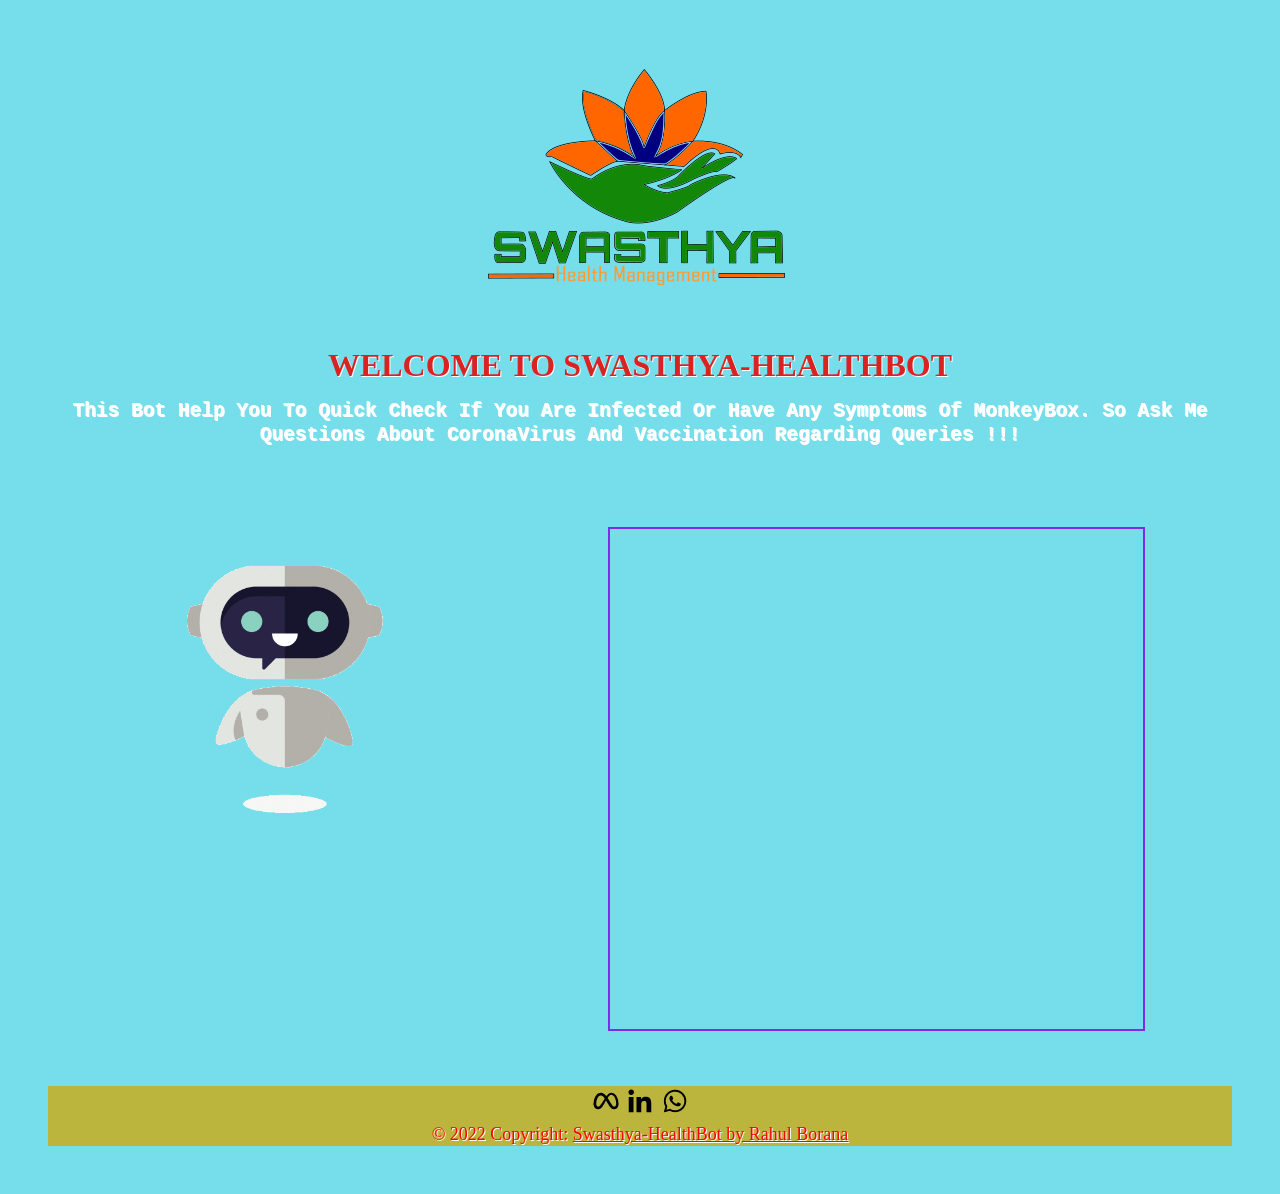
==== Swasthya-HealthSystem-BotServices/hospital/Botpage/bot.html @ a657d5af "first commit" ====
<!doctype html>
<html lang="en">
<html>
	<head>
        <meta charset="utf-8">
        <meta name="viewport" content="width=device-width, initial-scale=1">
		<title>
			Swasthya-HealthBot
		</title>
        <link rel="stylesheet" type="text/css" href="style.css" />
	</head>
	<body> <div class="flex-container">


            <h1>
              <img src="Assets\path88868.png"  width="auto" height="auto">&emsp14;</h1>
              <!--<mark style="background-color: rgba(134, 40, 233, 0.994); color: white;">Namastae!</mark></h1> -->
            <br>
    <div class="flex">
    <h1>Welcome to Swasthya-HealthBot</h1>
    <div class="container1">
      <div class="left">
          <h2>This Bot Help You To Quick Check if you 
            are infected or have any symptoms of MonkeyBox. 
            So Ask Me Questions About CoronaVirus and vaccination regarding queries !!!</h2>
          <br>
    <img src="Assets\bot.gif"  width="40%" height="auto" align="left">
        </div>
      <div class="right"style="margin-top: 40px;">
        <iframe src='https://webchat.botframework.com/embed/swasthya-healthbot-service-bot?s=MEDBCKgELqg.Rbh_r4NhlSM7oM-O32UV4Frq8Kc7V0gMm0USABon0OY'  style='min-width: 300px; width: 45%; min-height: 500px;border: 2px solid rgba(134, 40, 233, 0.994); align: top'></iframe>
      </div>
  </div> 
</div>
    <!--        
  <hr style="width:70%;color:black;background-color:black;">
   <h6 style="color: black;"> Swasthya-HealthBot by Rahul Borana</h6> <br>
            </center>


-->   
<br>
            
<br>
<!-- Footer -->
<footer class="page-footer font-small cyan darken-3">

  <!-- Footer Elements -->
  <div class="container">

    <!-- Grid row-->
    <div class="row">

      <!-- Grid column -->
      <div class="col-md-12 py-5">
        <div class="mb-5 flex-center">

          <!-- Facebook -->
          <a class="fb-ic">
              <img src="[data-uri]"/>
          </a>
           <!--Linkedin -->
          <a class="li-ic">
              <img src="[data-uri]"/>
          </a>
          <!--He he whatsapp-->
          <a class="ins-ic">
              <img src="[data-uri]"/>
          </a>
        </div>
      </div>
      <!-- Grid column -->

    </div>
    <!-- Grid row-->

  </div>
  <!-- Footer Elements -->

  <!-- Copyright -->
  <div class="footer">© 2022 Copyright:
    <a href="https://www.linkedin.com/in/rahulborana2003">Swasthya-HealthBot by Rahul Borana</a>
  </div>
  <!-- Copyright -->

</footer>
<!-- Footer -->
</body>
</html>
    
	<!--	<h1>
			MonkeyPox Checker
		</h1>
		<p>
			This Bot Help You To Quick Check if you are infected or have any symptoms of MonkeyBox 
		</p>
		<img src="sample-image.jpg" />
	</body>
</html>
---- Swasthya-HealthSystem-BotServices/hospital/Botpage/style.css ----
body {
	background-color: #76deea;
	font-family: Trirong, serif;
	line-height: 1.5em;
	color: #666;
	text-align: center;
	text-shadow: 1px 1px #ffffff;
	padding: 40px;
}

h1 {
	font-size: 2.0em;
	color: #d92323;
	text-transform: uppercase;
	
}
footer{
	color: #ff0000;
	background-color: #cbad1ad3;
	font-size:large;
	font-style: normal ;
	font-weight: normal;
}
a {
	color: rgb(255, 0, 0);
}
h2{
	font-size:1.5em;
	font-family: monospace;
	color: rgb(255, 255, 255);
	align-content: center;
	text-transform: capitalize;


}

flex{
	background-color: aliceblue;
}

p {
	margin-bottom: 1.5em;
}

/*img {
	border: 10px solid #ffffff;
	box-shadow: 4px 4px 4px #ddd;
}

/*h1,h2,h3{
    color: white;
}
  .container1{
    display: flex;
    flex-direction: row;
    justify-content: space-between; 
}

.left{
    margin-top: 50px;
    flex: 50%;
}
.right{
    margin-top: 20px;
    flex: 50%;
}
*/
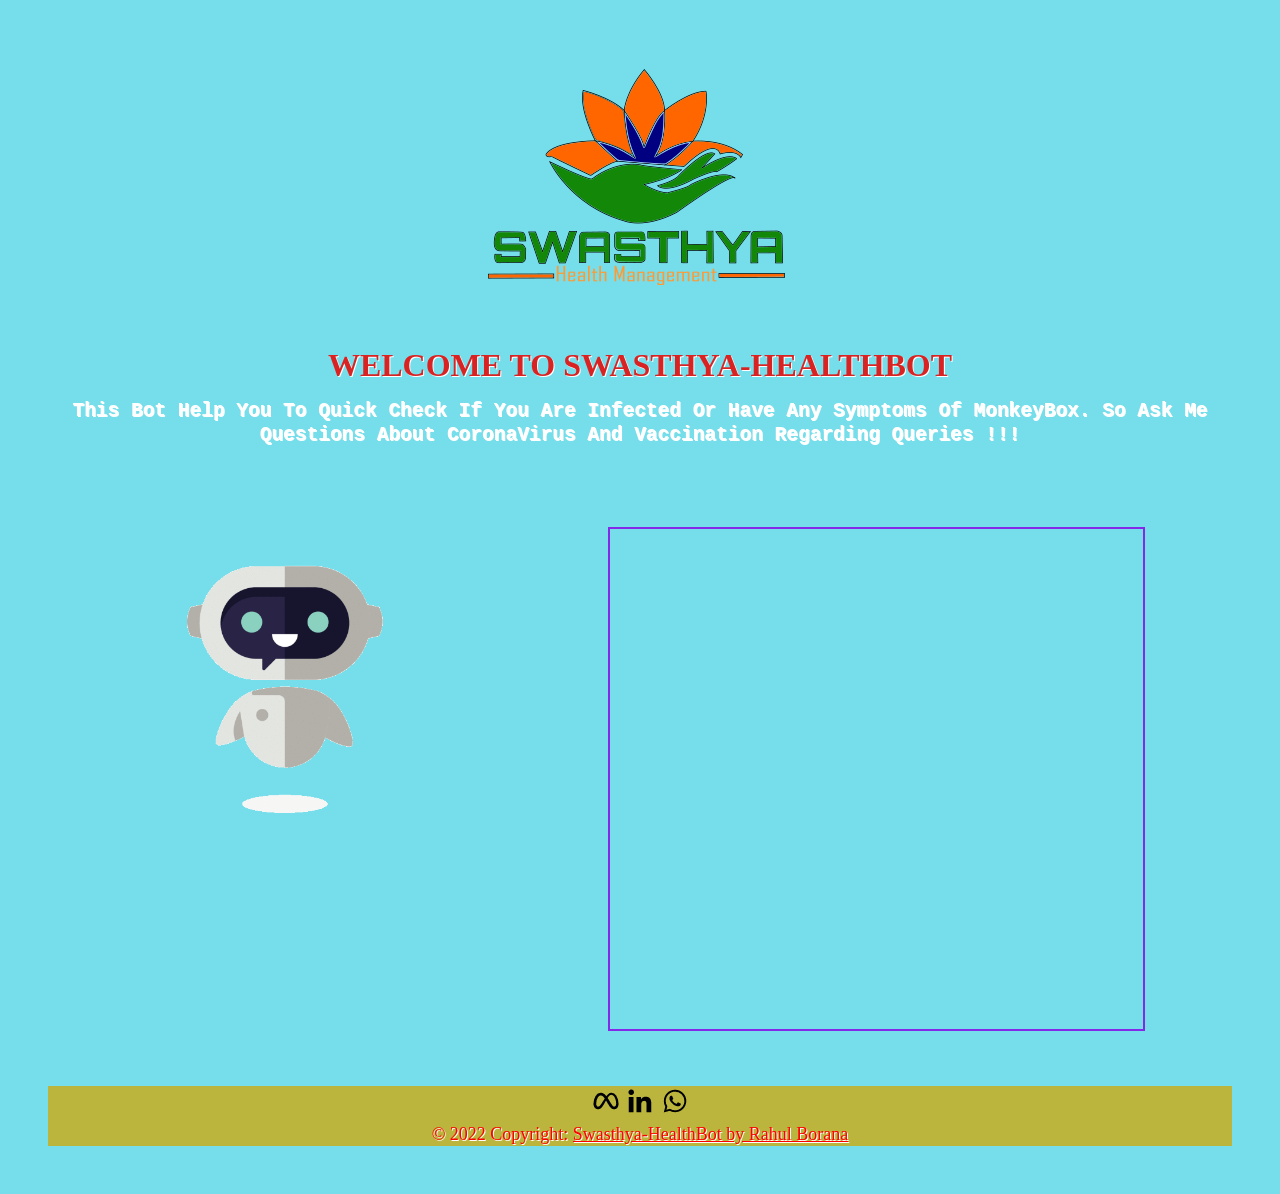
==== commit 8005640a: "second commit" ====
--- a/Swasthya-HealthSystem-BotServices/hospital/Botpage/bot.html
+++ b/Swasthya-HealthSystem-BotServices/hospital/Botpage/bot.html
@@ -27,7 +27,7 @@
     <img src="Assets\bot.gif"  width="40%" height="auto" align="left">
         </div>
       <div class="right"style="margin-top: 40px;">
-        <iframe src='https://webchat.botframework.com/embed/swasthya-healthbot-service-bot?s=MEDBCKgELqg.Rbh_r4NhlSM7oM-O32UV4Frq8Kc7V0gMm0USABon0OY'  style='min-width: 300px; width: 45%; min-height: 500px;border: 2px solid rgba(134, 40, 233, 0.994); align: top'></iframe>
+        <iframe src='https://webchat.botframework.com/embed/swasthya-healthbot-service-bot?s=Qv6plT7Lps8.Y77N1o6j2DReWM9aAxeCNrNUPLyXpWyv2cI2k6Ek48c'  style='min-width: 300px; width: 45%; min-height: 500px;border: 2px solid rgba(134, 40, 233, 0.994); align: top'></iframe>
       </div>
   </div> 
 </div>
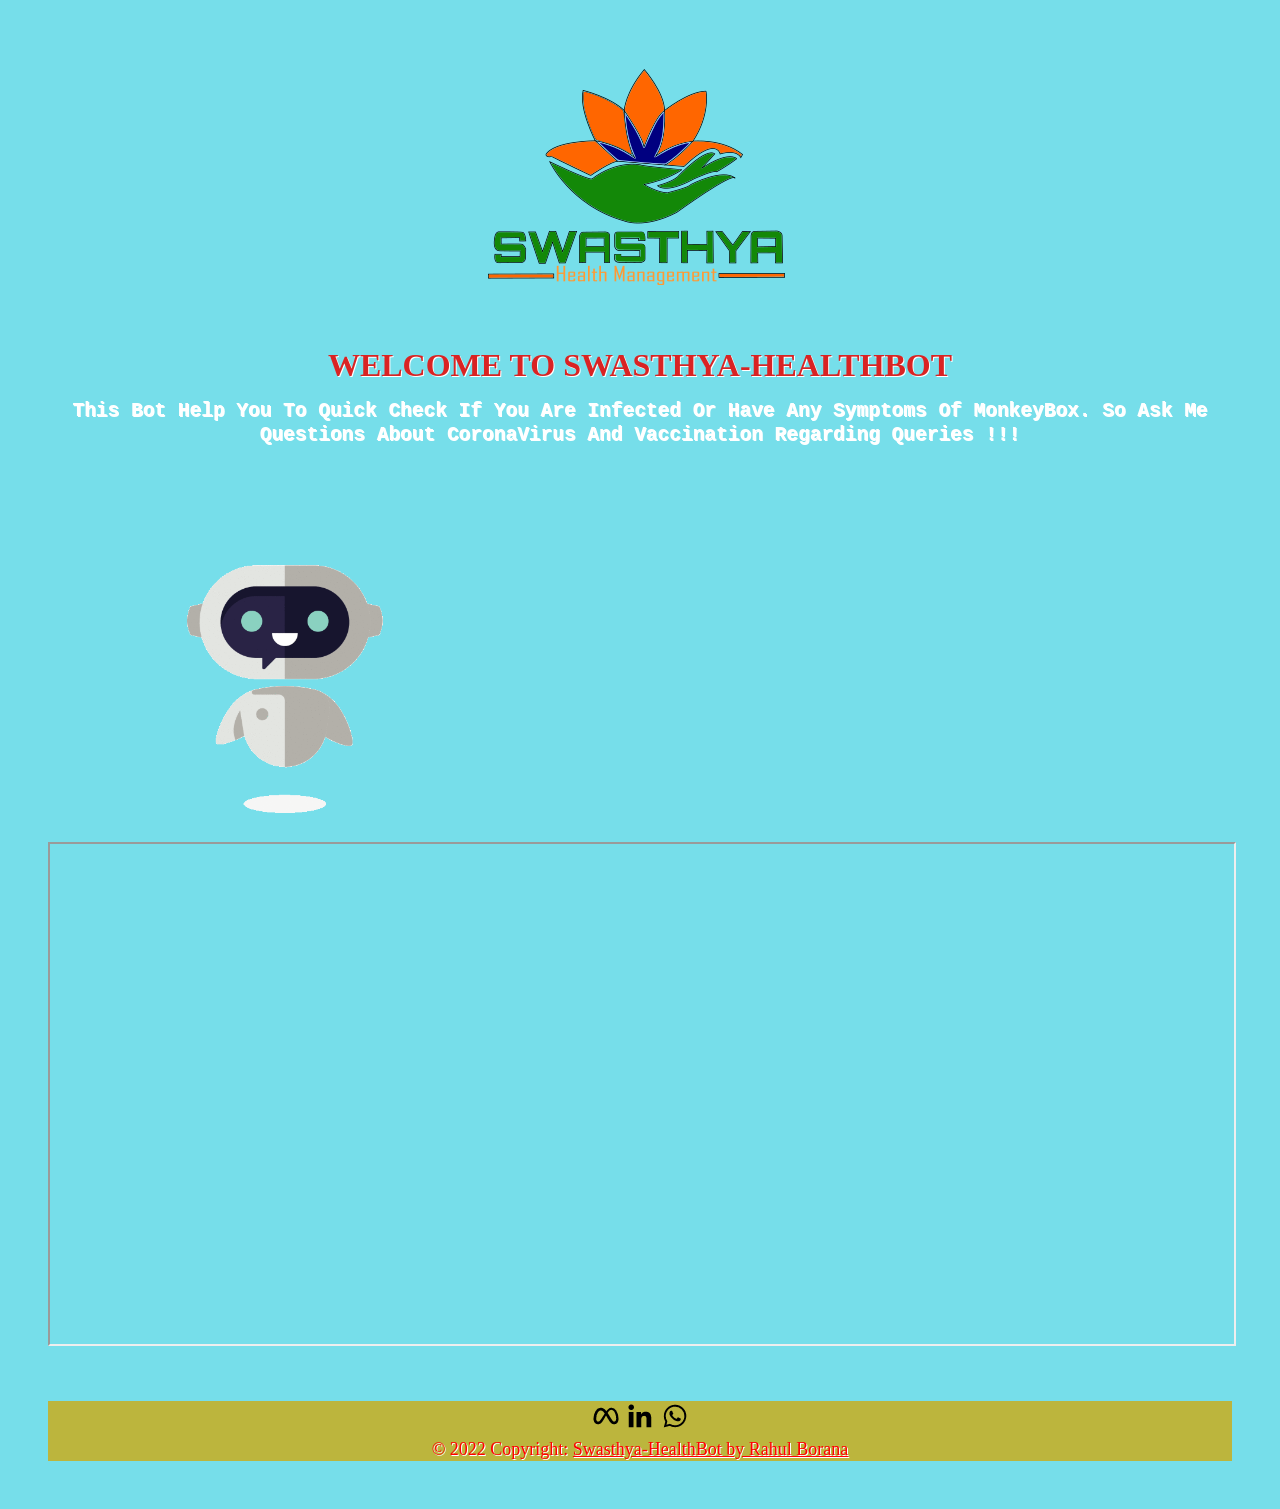
==== commit c07843a7: "commit 3" ====
--- a/Swasthya-HealthSystem-BotServices/hospital/Botpage/bot.html
+++ b/Swasthya-HealthSystem-BotServices/hospital/Botpage/bot.html
@@ -27,7 +27,7 @@
     <img src="Assets\bot.gif"  width="40%" height="auto" align="left">
         </div>
       <div class="right"style="margin-top: 40px;">
-        <iframe src='https://webchat.botframework.com/embed/swasthya-healthbot-service-bot?s=Qv6plT7Lps8.Y77N1o6j2DReWM9aAxeCNrNUPLyXpWyv2cI2k6Ek48c'  style='min-width: 300px; width: 45%; min-height: 500px;border: 2px solid rgba(134, 40, 233, 0.994); align: top'></iframe>
+        <iframe src='https://webchat.botframework.com/embed/monkeypox-bot?s=Qv6plT7Lps8.Y77N1o6j2DReWM9aAxeCNrNUPLyXpWyv2cI2k6Ek48c'  style='min-width: 400px; width: 100%; min-height: 500px;'></iframe>
       </div>
   </div> 
 </div>
